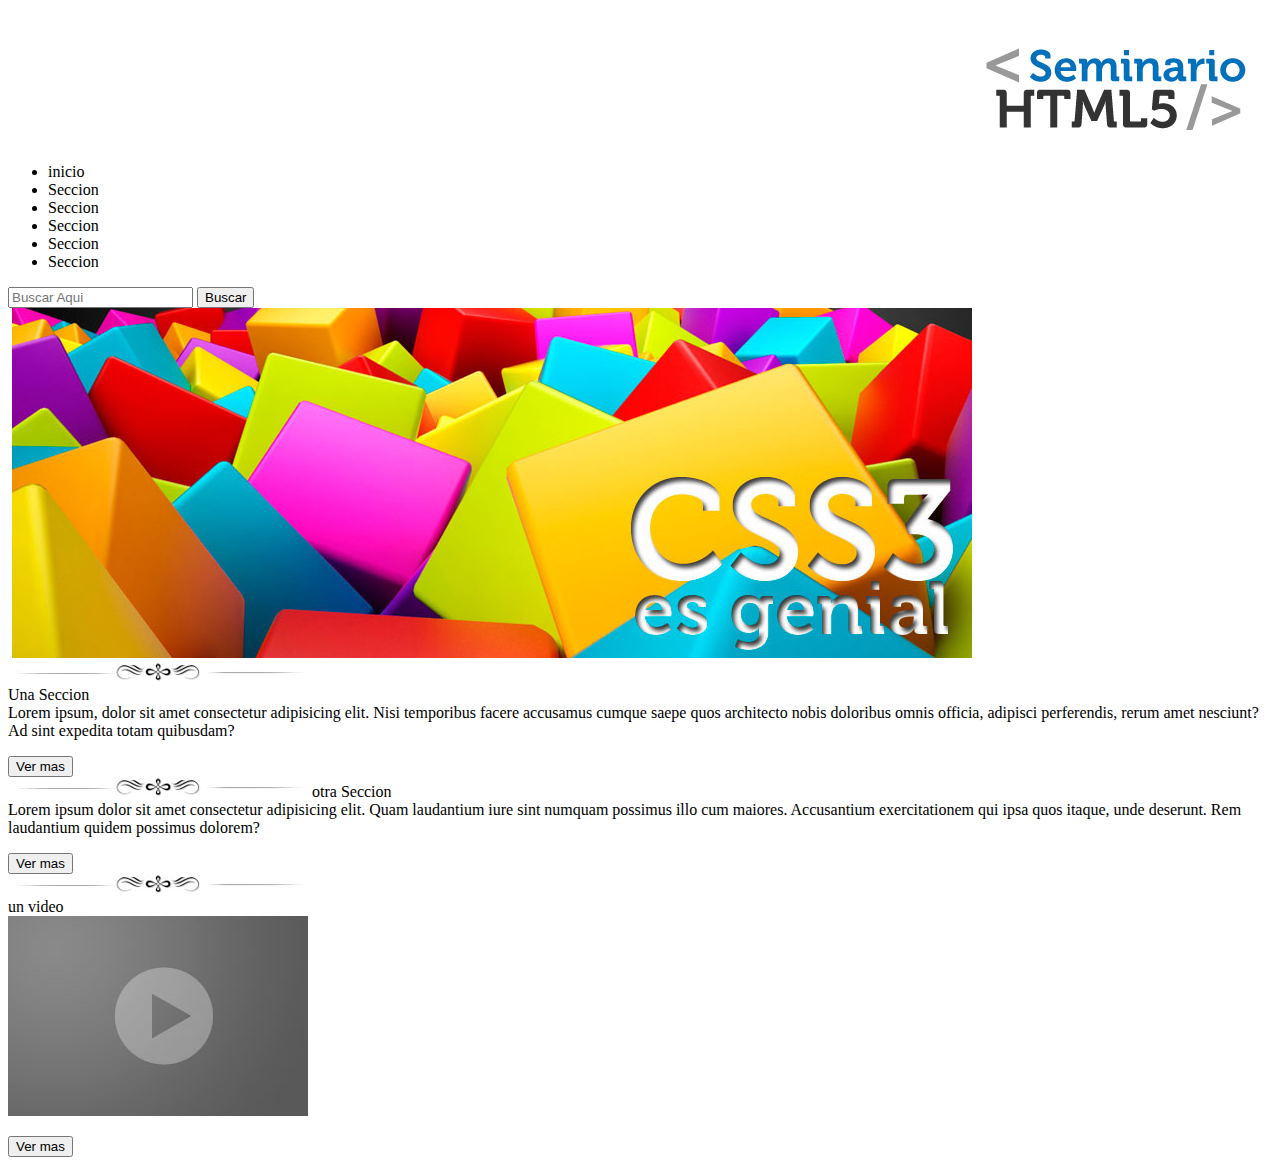
==== practica01css/index.html @ b949689f "Practica01 css- estructura" ====
<!DOCTYPE html>
<html lang="es">
<head>
    <meta charset="UTF-8">
    <meta name="viewport" content="width=device-width, initial-scale=1.0">
    <title>Práctica 01 HTML + CSS</title>
</head>
<body>
    <header>
        <img src="img/resplandor.png" alt="fondo">
        <img src="img/logo.png" alt="logo empresa">
        <nav>
            <ul>
                <li>inicio</li>
                <li>Seccion</li>
                <li>Seccion</li>
                <li>Seccion</li>
                <li>Seccion</li>
                <li>Seccion</li>
            </ul>
            <form action="#">
                <input type="text" placeholder="Buscar Aqui">
                <input type="submit" value="Buscar">
            </form>
        </nav>
    </header>
    <section>
        <article><img src="" alt="">
            <img src="img/slide2.jpg" alt="Banner">
        </article>
    </section>
    <section>
        <article>
            <img src="img/separador.jpg" alt="separador">
            <br>
            Una Seccion
            <br>
            Lorem ipsum, dolor sit amet consectetur adipisicing elit. Nisi temporibus 
            facere accusamus cumque saepe quos architecto nobis doloribus omnis officia, 
            adipisci perferendis, rerum amet nesciunt? Ad sint expedita totam quibusdam?
            <p>  </p>
            <input type="submit" value="Ver mas">
        </article>
        <article>
            <img src="img/separador.jpg" alt="separador">
            otra Seccion
            <br>
            Lorem ipsum dolor sit amet consectetur adipisicing elit. 
            Quam laudantium iure sint numquam possimus illo cum maiores. 
            Accusantium exercitationem qui ipsa quos itaque, unde deserunt. 
            Rem laudantium quidem possimus dolorem?
            <p></p>
            <input type="submit" value="Ver mas">
        </article>
        <article>
            <img src="img/separador.jpg" alt="separador">
            <br>
            un video
            <br>
            <img src="img/video.jpg" alt="video">
            <p></p>
            <input type="submit" value="Ver mas">
        </article>
    </section>
</body>
</html>
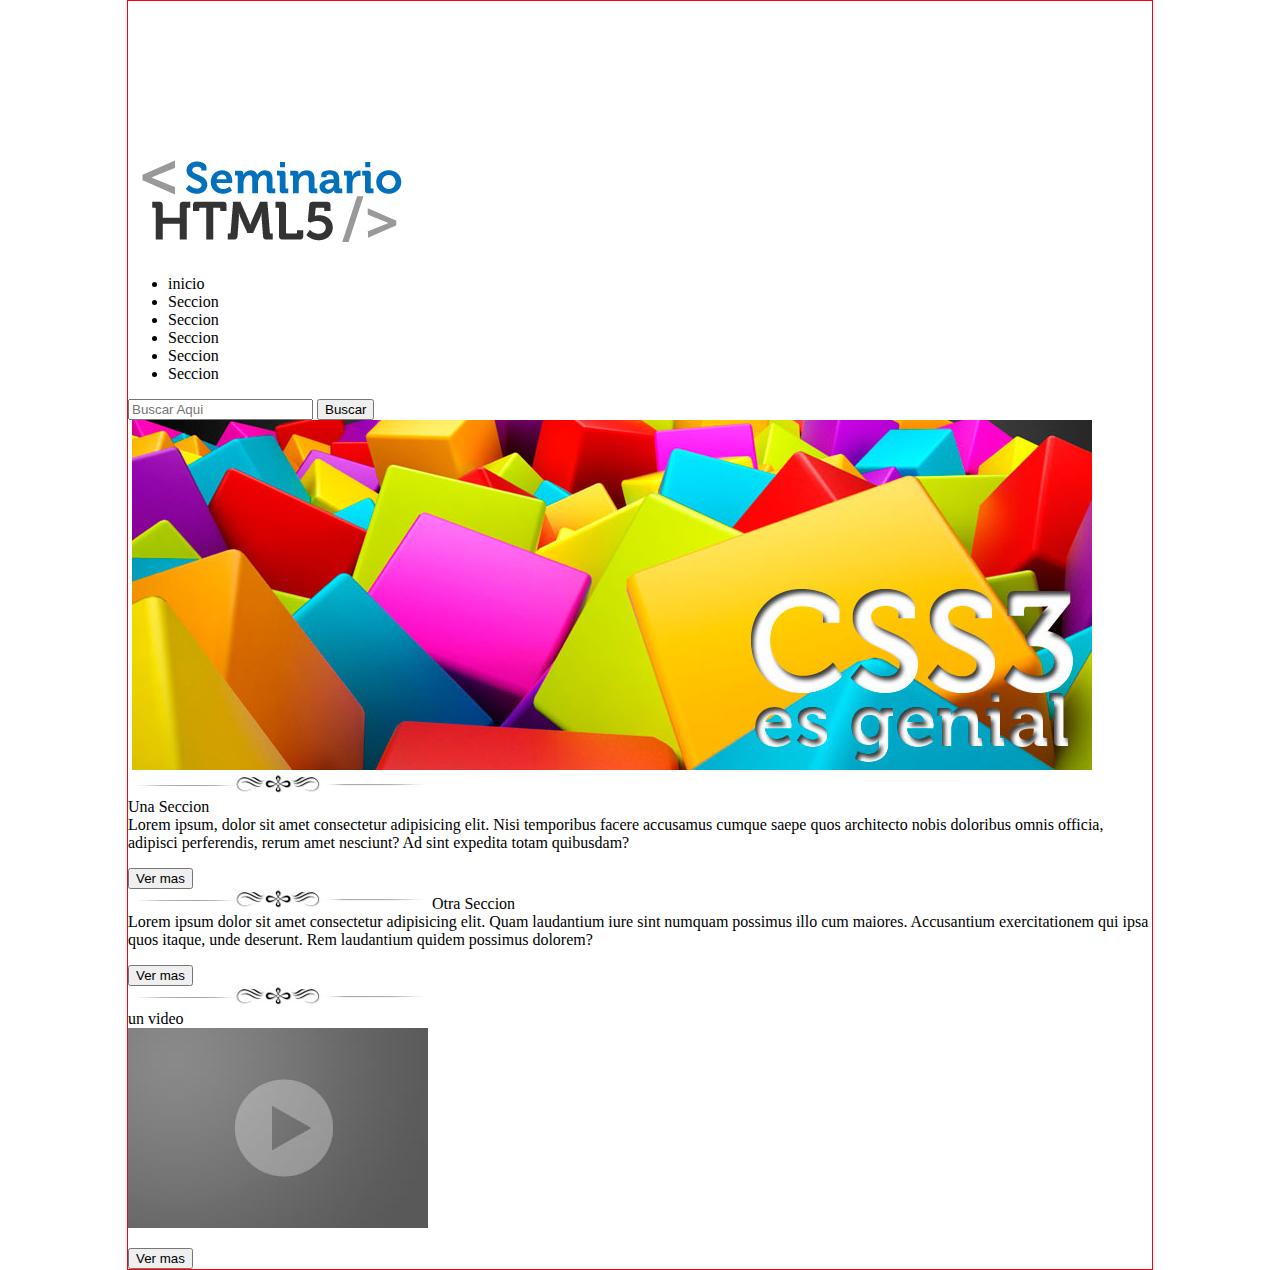
==== commit 8b3f57ab: "Practica02 css - inicio CSS" ====
--- a/practica01css/index.html
+++ b/practica01css/index.html
@@ -4,11 +4,12 @@
     <meta charset="UTF-8">
     <meta name="viewport" content="width=device-width, initial-scale=1.0">
     <title>Práctica 01 HTML + CSS</title>
+    <link rel="stylesheet" href="Css/estilos.css">
 </head>
 <body>
     <header>
         <img src="img/resplandor.png" alt="fondo">
-        <img src="img/logo.png" alt="logo empresa">
+        <img src="img/logo.png" alt="logo empresa" id="logo">
         <nav>
             <ul>
                 <li>inicio</li>
@@ -24,16 +25,16 @@
             </form>
         </nav>
     </header>
-    <section>
+    <section id="seccion01">
         <article><img src="" alt="">
             <img src="img/slide2.jpg" alt="Banner">
         </article>
     </section>
-    <section>
+    <section id="seccion02">
         <article>
             <img src="img/separador.jpg" alt="separador">
             <br>
-            Una Seccion
+            <span class="unaSeccion nito">Una Seccion</span>
             <br>
             Lorem ipsum, dolor sit amet consectetur adipisicing elit. Nisi temporibus 
             facere accusamus cumque saepe quos architecto nobis doloribus omnis officia, 
@@ -43,7 +44,7 @@
         </article>
         <article>
             <img src="img/separador.jpg" alt="separador">
-            otra Seccion
+            <span class="OtraSeccion nito">Otra Seccion</span>
             <br>
             Lorem ipsum dolor sit amet consectetur adipisicing elit. 
             Quam laudantium iure sint numquam possimus illo cum maiores. 
@@ -55,7 +56,7 @@
         <article>
             <img src="img/separador.jpg" alt="separador">
             <br>
-            un video
+            <span class="OtraSeccion nito">un video</span>
             <br>
             <img src="img/video.jpg" alt="video">
             <p></p>
--- a/practica01css/Css/estilos.css
+++ b/practica01css/Css/estilos.css
@@ -0,0 +1,6 @@
+body{
+    font-size: 16px; /*1em*/
+    border: 1px solid red;
+    margin: 0px auto;
+    max-width: 1024px; 
+}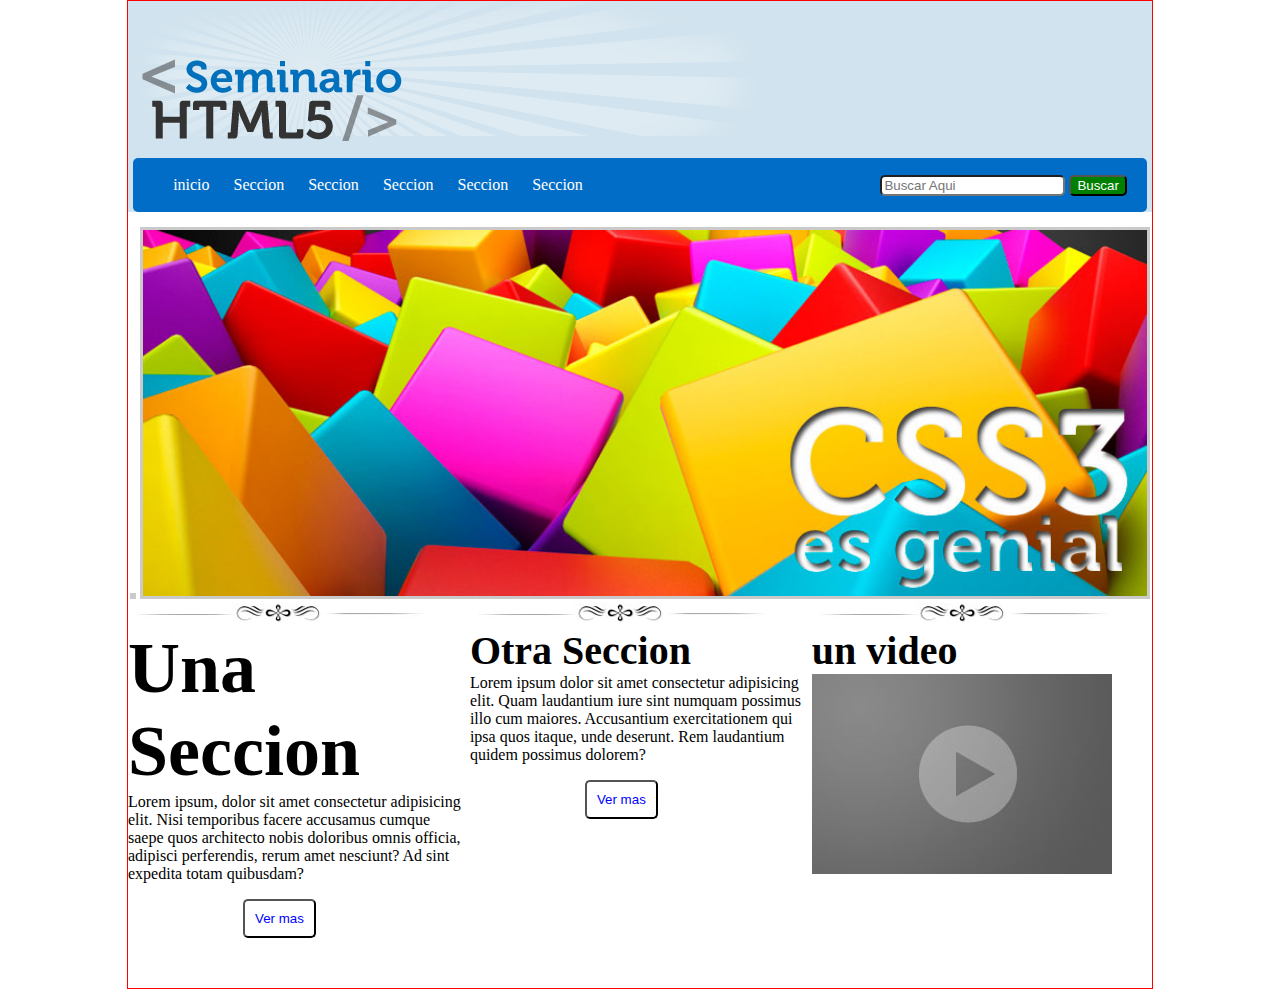
==== commit 2377417c: "Practica01 CSS terminada" ====
--- a/practica01css/index.html
+++ b/practica01css/index.html
@@ -51,7 +51,7 @@
             Accusantium exercitationem qui ipsa quos itaque, unde deserunt. 
             Rem laudantium quidem possimus dolorem?
             <p></p>
-            <input type="submit" value="Ver mas">
+           <input type="submit" value="Ver mas">
         </article>
         <article>
             <img src="img/separador.jpg" alt="separador">
@@ -60,7 +60,6 @@
             <br>
             <img src="img/video.jpg" alt="video">
             <p></p>
-            <input type="submit" value="Ver mas">
         </article>
     </section>
 </body>
--- a/practica01css/Css/estilos.css
+++ b/practica01css/Css/estilos.css
@@ -3,4 +3,74 @@
     border: 1px solid red;
     margin: 0px auto;
     max-width: 1024px; 
+}
+header{
+    background: #d1e3ee;
+}
+header nav{
+    background: #026dc6;
+    margin: 0px auto;
+    padding: 2px 0px;
+    width: 99%;
+    border-radius: 5px;
+}
+header nav form{
+    float: right;
+    margin-top: -35px;
+    margin-right: 20px;
+    
+}
+header nav form input{
+    border-radius: 5px;
+
+}
+header nav form input[type="submit"]{
+    background: green;
+    color: white;
+    border: 1px submit green;
+}
+header nav ul li{
+    /*border: 1px solid red;*/
+    color: white;
+    display: inline-block;
+    margin-right: 20px;
+}
+#logo{
+    margin-top: -150px;
+}
+#seccion01{
+    margin-top: 15px;
+}
+#seccion01 article {
+    text-align: center;
+}
+#seccion01 article img{
+    width: 98%; 
+    border: solid rgba(150,150,150,0.5);
+}
+#seccion02{
+    margin-bottom: 50px;
+}
+#seccion02 article{
+    width: 33%;
+   /*border: 1px solid blue;*/
+    display: inline-block;
+    vertical-align: top;
+
+}
+#seccion02 article input[type="submit"]{
+    background: white;
+    border-radius: 5px;
+    color: blue;
+    padding: 10px;
+    margin-left: 115px;
+}
+.unaSeccion{
+    font-size: 4.5em;
+}
+.nito{
+    font-weight: bold; /*negritas*/
+}
+.OtraSeccion{
+    font-size: 2.5em;
 }